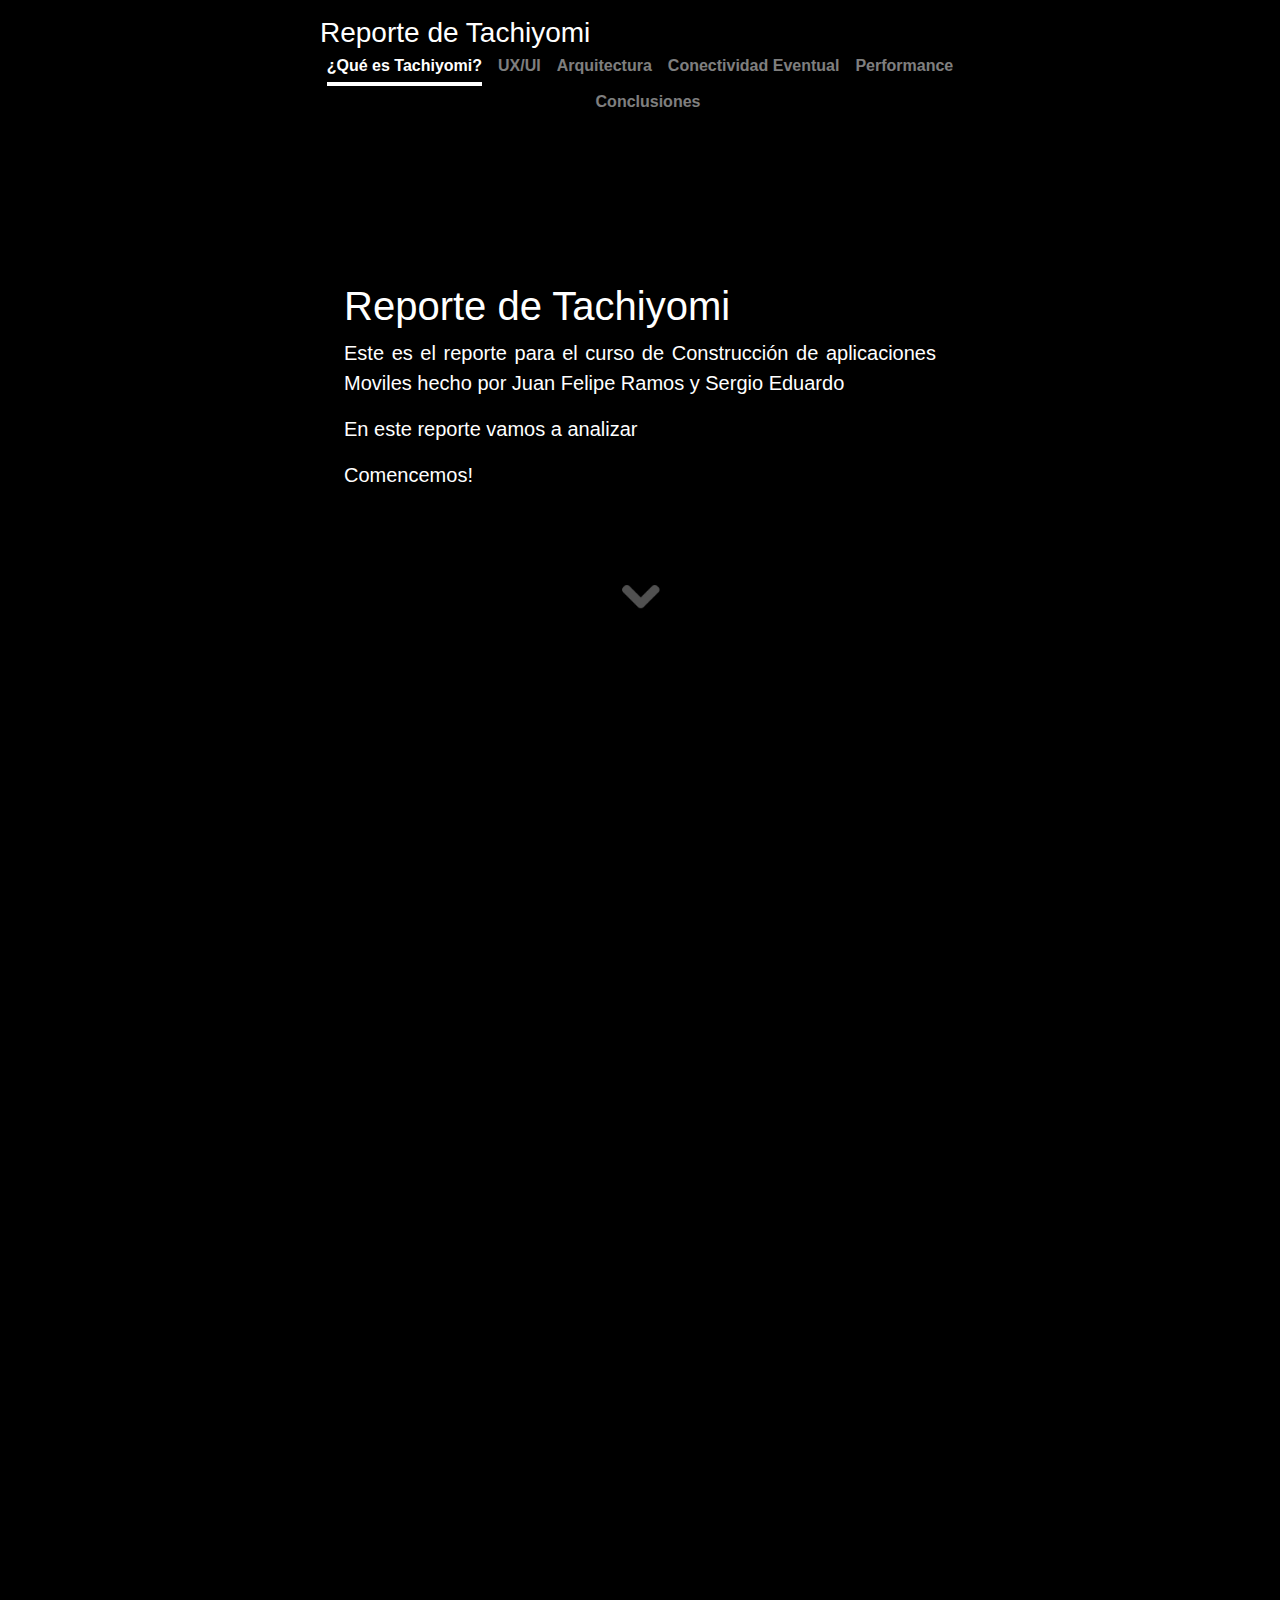
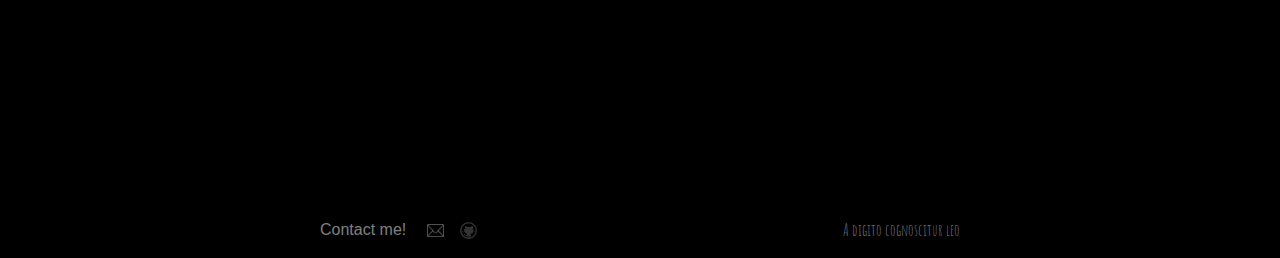
==== index.html @ ae80692d "Initial commit 5" ====
<!doctype html>
<html lang="en">

<head>
  <meta charset="utf-8">
  <meta name="author" content="Juan Felipe Ramos Correa, Sergio Eduardo Cardenas Landazabal">
  <meta name="keywords" content="Tachiyomi, Mobile Development, Uniandes">
  <meta name="description" content="My web page">
  <meta name="viewport" content="width=device-width, initial-scale=1, shrink-to-fit=no">
  <link rel="stylesheet" href="https://stackpath.bootstrapcdn.com/bootstrap/4.3.1/css/bootstrap.min.css"
    integrity="sha384-ggOyR0iXCbMQv3Xipma34MD+dH/1fQ784/j6cY/iJTQUOhcWr7x9JvoRxT2MZw1T" crossorigin="anonymous">
  <link rel="stylesheet" href="./style.css">
  <script src="https://code.jquery.com/jquery-3.3.1.slim.min.js"
    integrity="sha384-q8i/X+965DzO0rT7abK41JStQIAqVgRVzpbzo5smXKp4YfRvH+8abtTE1Pi6jizo"
    crossorigin="anonymous"></script>
  <script src="https://cdnjs.cloudflare.com/ajax/libs/popper.js/1.14.7/umd/popper.min.js"
    integrity="sha384-UO2eT0CpHqdSJQ6hJty5KVphtPhzWj9WO1clHTMGa3JDZwrnQq4sF86dIHNDz0W1"
    crossorigin="anonymous"></script>
  <script src="https://stackpath.bootstrapcdn.com/bootstrap/4.3.1/js/bootstrap.min.js"
    integrity="sha384-JjSmVgyd0p3pXB1rRibZUAYoIIy6OrQ6VrjIEaFf/nJGzIxFDsf4x0xIM+B07jRM"
    crossorigin="anonymous"></script>
  <script src="./script.js"></script>
  <link href="https://unpkg.com/aos@2.3.1/dist/aos.css" rel="stylesheet">
  <link rel="icon" href="./images/ic_launcher-web.png" />
  <link href="https://fonts.googleapis.com/css?family=Amatic+SC&display=swap" rel="stylesheet">
  <title>Reporte de Tachiyomi</title>
</head>

<body>
  <div class="cover-container container-fluid d-flex w-100 h-100 p-3 mx-auto flex-column">
    <header class="masthead mb-auto">
      <div class="inner">
        <a id="naviga" href="./index.html">
          <h3 class="masthead-brand">Reporte de Tachiyomi</h3>
        </a>
        <nav class="nav nav-masthead justify-content-center">
          <a class="nav-link active" href="./index.html">¿Qué es Tachiyomi?</a>
          <a class="nav-link" href="./projects.html">UX/UI</a>
          <a class="nav-link" href="./projects.html">Arquitectura</a>
          <a class="nav-link" href="./projects.html">Conectividad Eventual</a>
          <a class="nav-link" href="./projects.html">Performance</a>
          <a class="nav-link" href="./projects.html">Conclusiones</a>
        </nav>
      </div>
    </header>

    <main class="inner cover">
      <div class="welcome">
        <h1 class="cover-heading">Reporte de Tachiyomi</h1>
        <p class="lead">Este es el reporte para el curso de Construcción de aplicaciones Moviles hecho por Juan Felipe Ramos y Sergio Eduardo</p>
        <p class="lead" id="soy">En este reporte vamos a analizar <span id="abilities"></span></p>
        <p class="lead">Comencemos!</p>
        <div id="div-chevron" class="row">
          <img id="img-chevron" width="50rem" height="50rem" src="./images/chevron.png" alt="chevron-button">
        </div>
      </div>
      <div class="row about-me2">
        <div class="col-sm container-fluid" data-aos="fade-left">
          <h1 class="about-me"> ¿Qué es Tachiyomi?</h1>
          <p class="about-me">Tachiyomi es una aplicación open source que funciona como lector de mangas
          </p>
        </div>
      </div>
      <div id="photos" class="row about-me">
        <div class="col-sm container-fluid" data-aos="fade-right">
          <p class="about-me">
            As I said, I've been surrounded with amazing people all along the way and these are just a few moments (and
            not all the people) I'd
            like to share with
            you. With them, my family, I've certainly learnt that if they surround you, they define you (that's why I
            think I am a
            great person) and I'm proudly
            grateful to them all (you can see it because of my constant smile).
            Even if the whole of life becomes an act of letting go (Yann Martel), they have marked me for life.
          </p>
        </div>
      </div>
      <div class="row noMargin" data-aos="fade-up">
        <div class="col-sm">
          <h1 class="music"> My Music</h1>
          <p class="music2">
            "Music gives a soul to the universe, wings to the mind, flight to the imagination and life to everything".
            This is not different in my case, so I decided to share some of my top favourite songs with you, dear
            visitor.
            Some of these songs gave me energy to finish this web page.
          </p>
        </div>
      </div>
      <div class="row" data-aos="zoom-out">
        <div class="col-sm">
          <h1 class="things">Where do I come from?</h1>
          <p class="music2">
            Here I will show you some of the places were I have been. In these places I've learnt all what I know and
            they
            have given to me the best of my experiences. These are the places where I come from.
          </p>
        </div>
      </div>
      <div class="came-from" data-aos="fade-right">
        <h5>Universidad de Los Andes</h5>
        <div class="media">
          <div class="media-img">
            <a href="https://uniandes.edu.co/en" target="_blank"><img class="align-self-start mr-3 img-uniandes"
                width="110vw" height="70vh" src="./images/uniandes.png" alt="Universidad de Los Andes logo">
            </a>
          </div>
          <div class="media-body">
            <ul>
              <li data-aos="fade-right"> Systems and Computing Engineer (2016-)</li>
              <li data-aos="fade-right"> Electronics and Communications Engineer (2016-)</li>
              <li data-aos="fade-right"> Competitive Programmer (2017-)</li>
              <li data-aos="fade-right"> Quiero Estudiar Escala Scholarship (2016-)</li>
            </ul>
          </div>
        </div>
      </div>
    </main>
    <footer class="mastfoot mt-auto">
      <div class="inner row">
        <div class="col-sm">
          <p>Contact me! <a href="mailto:juferamos@outlook.com"><img title="Send me an email" class="email"
                height="13rem" width="17rem" src="./images/email.png" alt="Email link"></a><a
              href="https://github.com/jframos29" target="_blank"><img title="Watch my github page" class="email"
                height="17rem" width="17rem" src="./images/github.png" alt="github link"></a></p>
        </div>
        <div class="col-sm">
          <p id="despedida">A digito cognoscitur leo</p>
        </div>
      </div>
    </footer>
  </div>
  <script src="https://unpkg.com/aos@next/dist/aos.js"></script>
  <script>
    AOS.init();
  </script>
</body>

</html>
---- style.css ----
html {
  height: 100%;
}


p {
  text-align: justify;
}

li {
  list-style-image: url("./images/bullet.png");
  }

body {
  height: 100%;
  background-color: #000;
  display: -ms-flexbox;
  display: flex;
  color: #fff;
}

a, a:hover{
  color: #fff;

}

.cambio {
  background: white;
  -webkit-text-fill-color: #000;
}

.cambio a, .cambio a:hover{
  color: #000;
  -webkit-text-fill-color: #000;
}

.cover-container {
  max-width: 42em;
}

.masthead {
  margin-bottom: 2rem;
}

.masthead-brand {
  margin-bottom: 0;
}

.nav-masthead .nav-link {
  padding: .25rem 0;
  font-weight: 700;
  color: rgba(255, 255, 255, .5);
  background-color: transparent;
  border-bottom: .25rem solid transparent;
}

.nav-masthead .nav-link:hover,
.nav-masthead .nav-link:focus {
  border-bottom-color: rgba(255, 255, 255, .25);
  color: #fff;
}

.nav-masthead .nav-link+.nav-link {
  margin-left: 1rem;
}

.nav-masthead .active {
  color: #fff;
  border-bottom-color: #fff;
}

@media (min-width: 48em) {
  .masthead-brand {
    float: left;
  }

  .nav-masthead {
    float: right;
  }
}

.cover {
  margin-top: 10rem;
  padding: 0 1.5rem;
}

.cover .btn-lg {
  padding: .75rem 1.25rem;
  font-weight: 700;
}

.mastfoot {
  color: rgba(255, 255, 255, .5);
}

.welcome {
  height: 60vh;
}

.email {
  margin-left: 1rem;
}

main>.row {
  margin-bottom: 2rem;
}

.about-me {
  text-align: justify;
}

.about-me2 {
  margin-top: 5rem;
}

.projects {
  margin-top: 5rem;
  margin-bottom: 10rem;
}

.music,
.things,
.photoContainer {
  text-align: center;
  margin: 0 auto;
  width: 100%;
}

.music2 {
  text-align: justify;
  margin: 0 auto;
  width: 100%;
}

.noMargin {
  margin-bottom: 5%;
}

.fijo {
  text-align: center;
  margin: 0 auto;
  width: 100%;
  height: 65vh;
}


.came-from {
  margin-bottom: 5%;
}

.came-from>h5{
  margin-bottom: 5%;
}

.media-img{
  height: 8rem;
  width: 8rem;
}

#frameDeezer {
  text-align: center;
  margin: 0 auto;
  width: 100%;
  padding-bottom: 20vh;
}

#family_photo {
  max-height: 70vh;
}

#photos {
  margin-bottom: 15%;
}

#despedida {
  text-align: right;
  font-family: 'Amatic SC', cursive;
}

#abilities {
  position: relative;
  background: linear-gradient(90deg, #000, #fff, #000);
  background-repeat: no-repeat;
  background-size: 80%;
  animation: animate 3s linear infinite;
  -moz-background-clip: text;
  background-clip: text;
  -moz-text-fill-color: rgba(255, 255, 255, 0);
  -webkit-background-clip: text;
  -webkit-text-fill-color: rgba(255, 255, 255, 0);
  margin-left: 0.18rem;
}

#naviga,
#naviga:focus {
  color: #fff;
}


#img-chevron {
  margin-left: auto;
  margin-right: auto;
  animation: chev 1.8s ease-in-out infinite;
}

#div-chevron {
  margin-top: 5rem;
}

@keyframes animate {
  0% {
    background-position: -500%;
  }

  100% {
    background-position: 500%;
  }
}

@keyframes chev {
  0% {
    margin-top: 0%;
  }

  50% {
    margin-top: 3%;
  }

  100% {
    margin-top: 0%;
  }
}
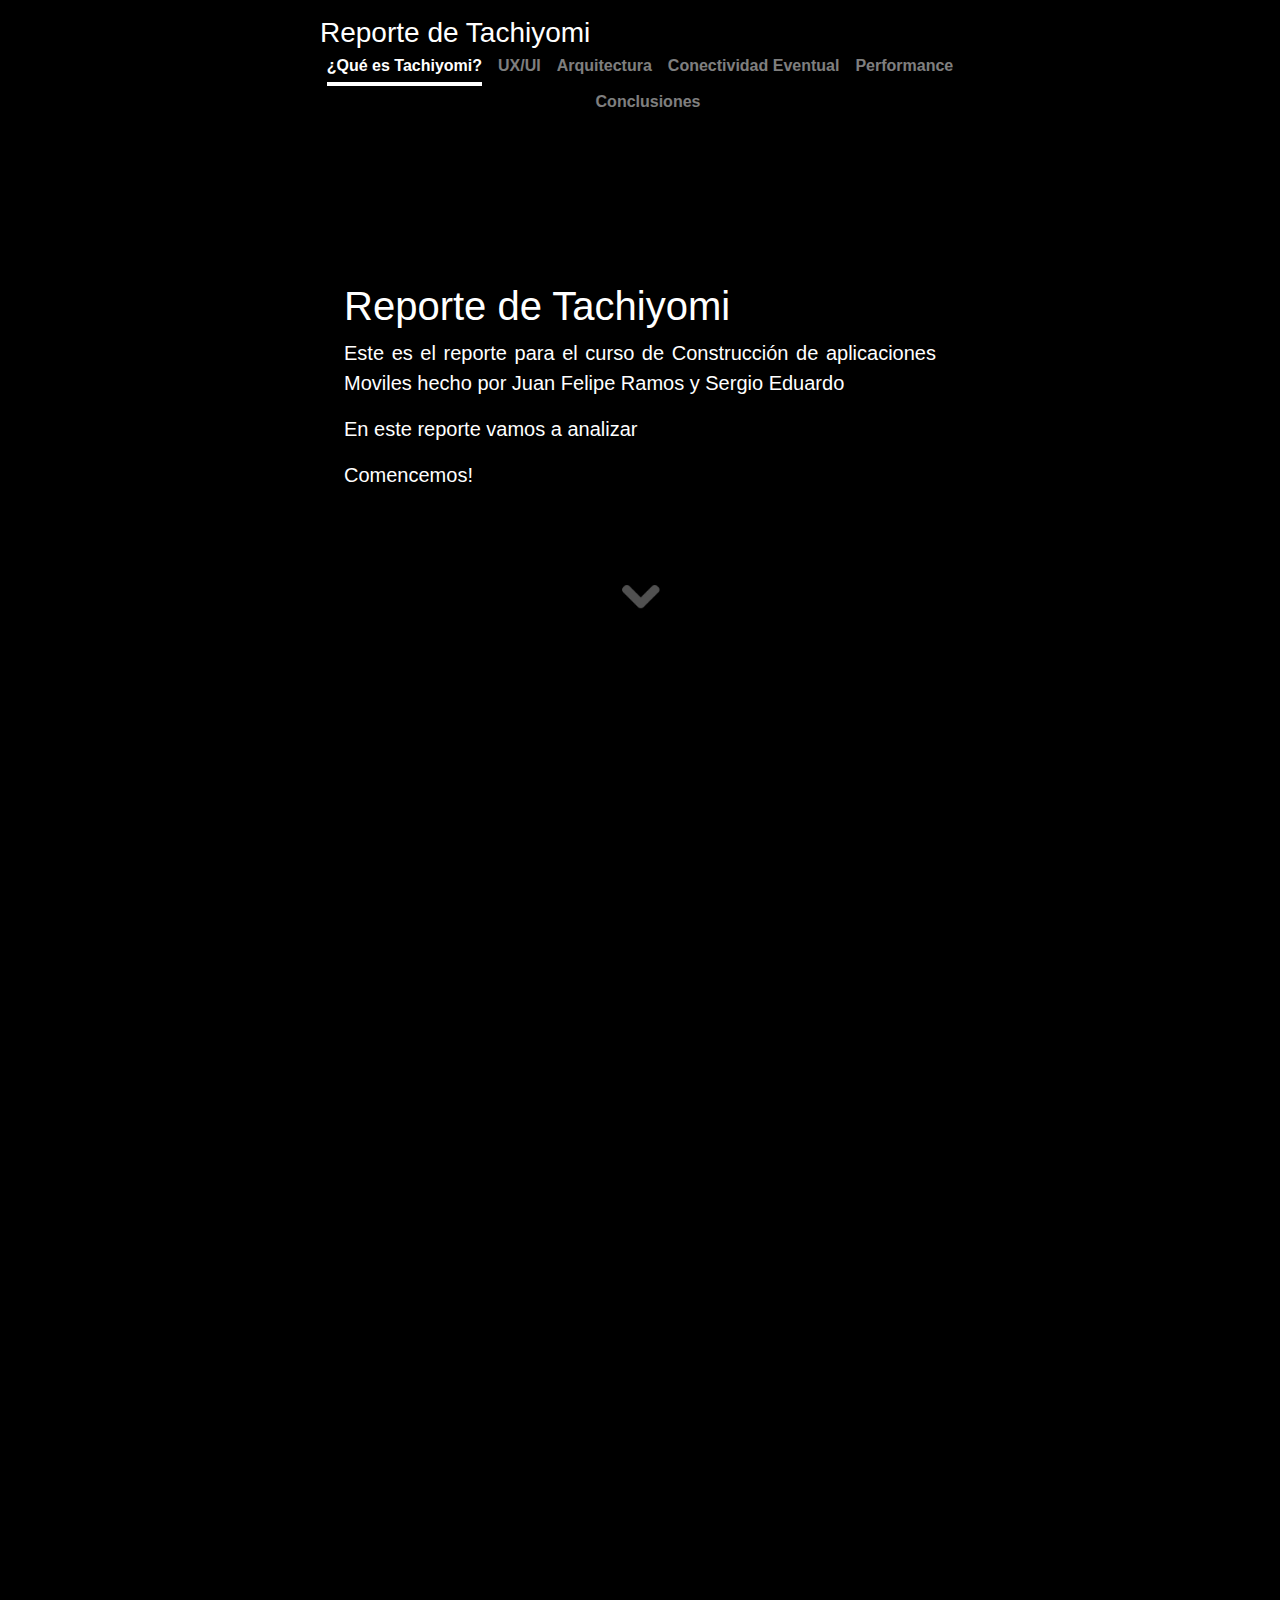
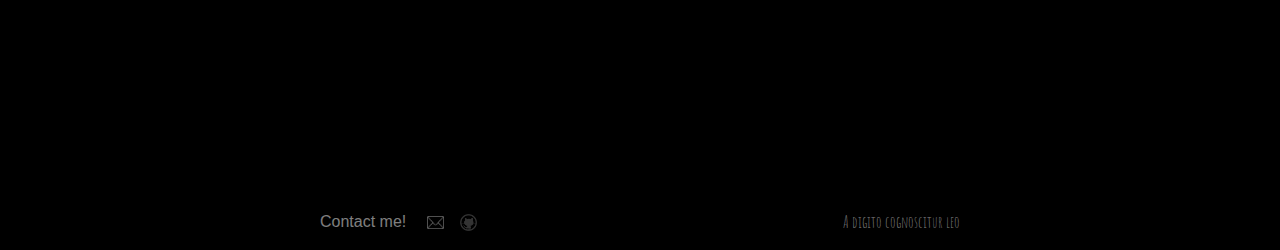
==== commit fe812875: "Initial commit 5" ====
--- a/index.html
+++ b/index.html
@@ -56,7 +56,7 @@
       </div>
       <div class="row about-me2">
         <div class="col-sm container-fluid" data-aos="fade-left">
-          <h1 class="about-me"> ¿Qué es Tachiyomi?</h1>
+          <h1 class="about-me music"> ¿Qué es Tachiyomi?</h1>
           <p class="about-me">Tachiyomi es una aplicación open source que funciona como lector de mangas
           </p>
         </div>
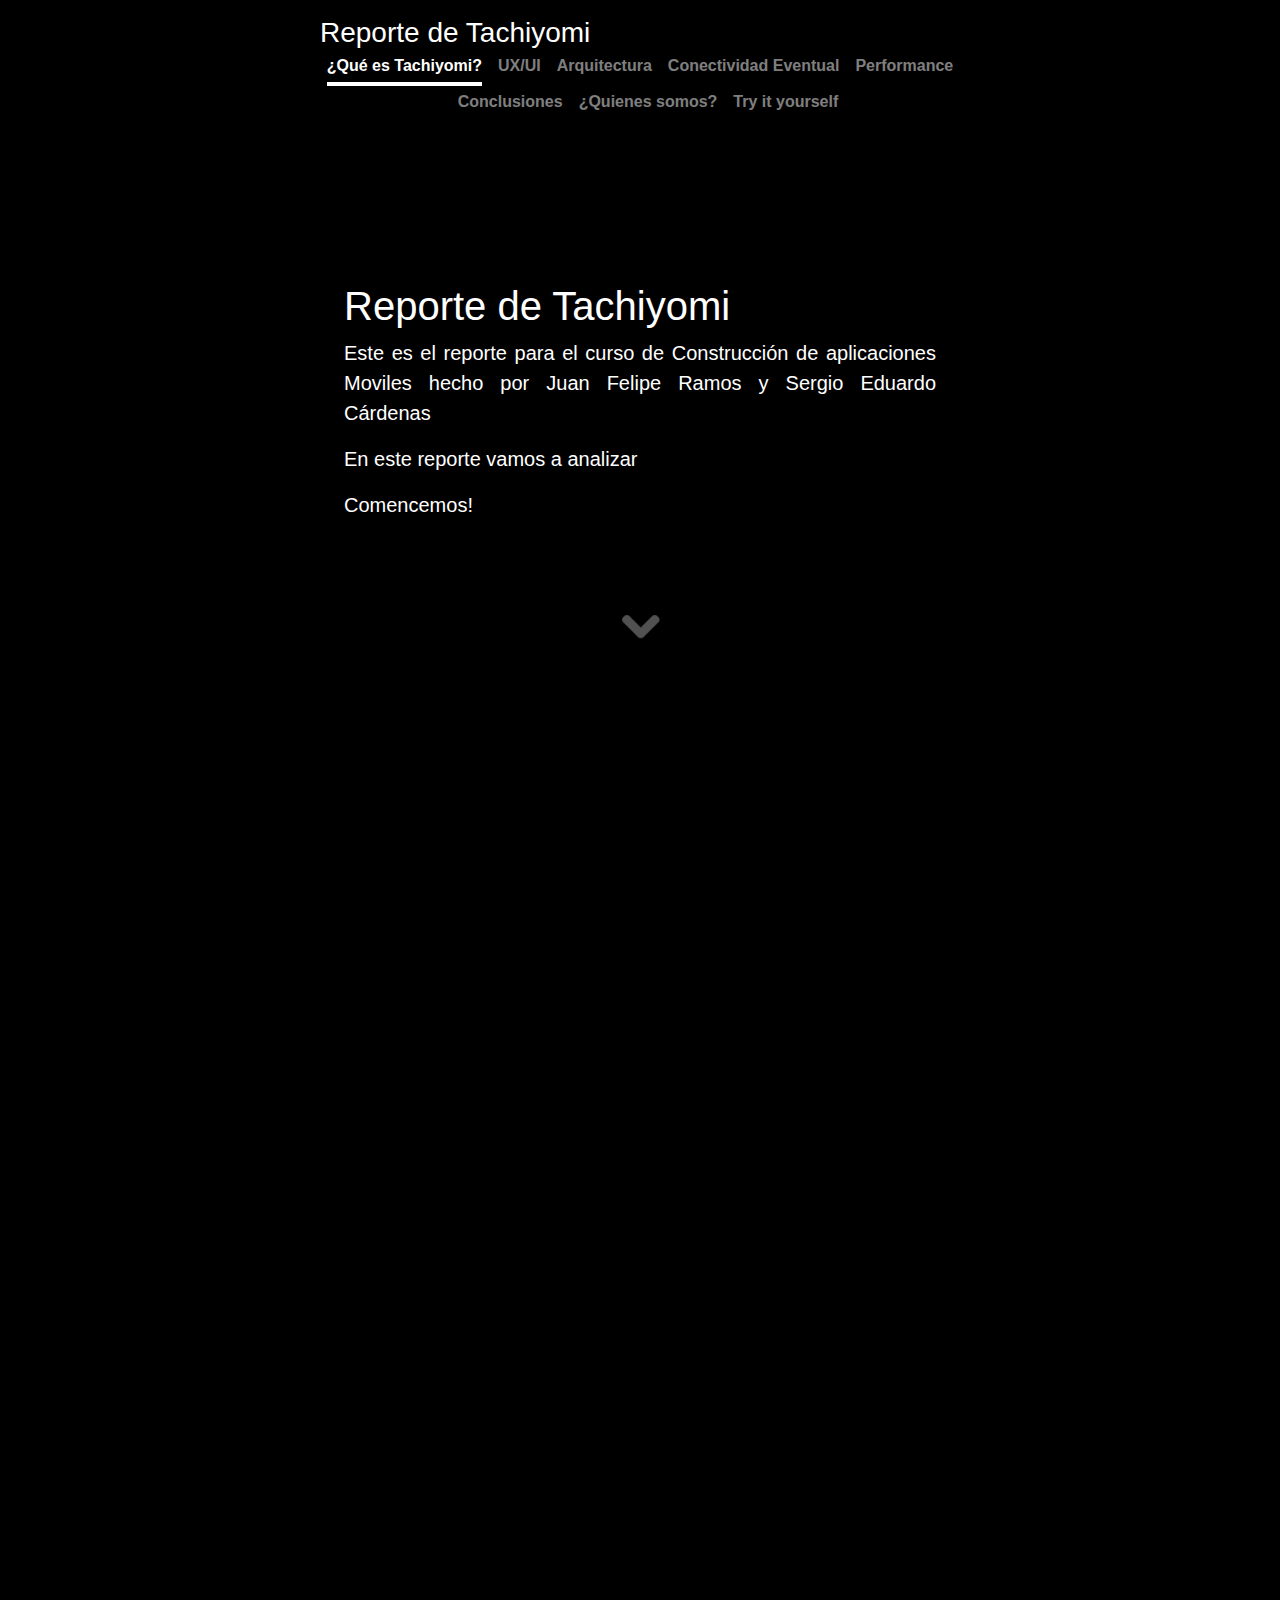
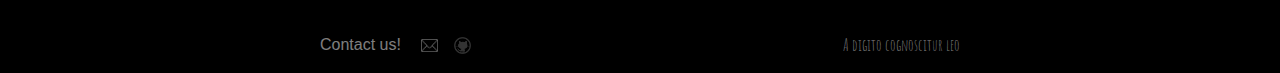
==== commit 43b3a916: "Contenido" ====
--- a/index.html
+++ b/index.html
@@ -35,11 +35,13 @@
         </a>
         <nav class="nav nav-masthead justify-content-center">
           <a class="nav-link active" href="./index.html">¿Qué es Tachiyomi?</a>
-          <a class="nav-link" href="./projects.html">UX/UI</a>
-          <a class="nav-link" href="./projects.html">Arquitectura</a>
-          <a class="nav-link" href="./projects.html">Conectividad Eventual</a>
-          <a class="nav-link" href="./projects.html">Performance</a>
-          <a class="nav-link" href="./projects.html">Conclusiones</a>
+          <a class="nav-link" href="./uxui.html">UX/UI</a>
+          <a class="nav-link" href="./arq.html">Arquitectura</a>
+          <a class="nav-link" href="./eventualConn.html">Conectividad Eventual</a>
+          <a class="nav-link" href="./performance.html">Performance</a>
+          <a class="nav-link" href="./conclusion.html">Conclusiones</a>
+          <a class="nav-link" href="./us.html">¿Quienes somos?</a>
+          <a class="nav-link" href="./try.html">Try it yourself</a>
         </nav>
       </div>
     </header>
@@ -47,7 +49,7 @@
     <main class="inner cover">
       <div class="welcome">
         <h1 class="cover-heading">Reporte de Tachiyomi</h1>
-        <p class="lead">Este es el reporte para el curso de Construcción de aplicaciones Moviles hecho por Juan Felipe Ramos y Sergio Eduardo</p>
+        <p class="lead">Este es el reporte para el curso de Construcción de aplicaciones Moviles hecho por Juan Felipe Ramos y Sergio Eduardo Cárdenas</p>
         <p class="lead" id="soy">En este reporte vamos a analizar <span id="abilities"></span></p>
         <p class="lead">Comencemos!</p>
         <div id="div-chevron" class="row">
@@ -55,61 +57,37 @@
         </div>
       </div>
       <div class="row about-me2">
-        <div class="col-sm container-fluid" data-aos="fade-left">
+        <div class="col-sm container-fluid" data-aos="fade-up">
           <h1 class="about-me music"> ¿Qué es Tachiyomi?</h1>
-          <p class="about-me">Tachiyomi es una aplicación open source que funciona como lector de mangas
-          </p>
-        </div>
-      </div>
-      <div id="photos" class="row about-me">
-        <div class="col-sm container-fluid" data-aos="fade-right">
-          <p class="about-me">
-            As I said, I've been surrounded with amazing people all along the way and these are just a few moments (and
-            not all the people) I'd
-            like to share with
-            you. With them, my family, I've certainly learnt that if they surround you, they define you (that's why I
-            think I am a
-            great person) and I'm proudly
-            grateful to them all (you can see it because of my constant smile).
-            Even if the whole of life becomes an act of letting go (Yann Martel), they have marked me for life.
-          </p>
-        </div>
-      </div>
-      <div class="row noMargin" data-aos="fade-up">
-        <div class="col-sm">
-          <h1 class="music"> My Music</h1>
-          <p class="music2">
-            "Music gives a soul to the universe, wings to the mind, flight to the imagination and life to everything".
-            This is not different in my case, so I decided to share some of my top favourite songs with you, dear
-            visitor.
-            Some of these songs gave me energy to finish this web page.
-          </p>
+          <p class="about-me">Tachiyomi es una aplicación open source que funciona como un lector de mangas (cómics japoneses) gratuito en el que
+             el usuario puede acceder a varias fuentes de mangas y consumirlos, descargandolos. Adicionalmente, los usuarios pueden agregar a
+             la aplicación aquellos Mangas que guardan localmente y, en caso de necesitarlo, realizar un backup del estado actual de todos los
+             mangas que se están leyendo. </p>
         </div>
       </div>
       <div class="row" data-aos="zoom-out">
         <div class="col-sm">
-          <h1 class="things">Where do I come from?</h1>
+          <h1 class="things">Lista de funcionalidades</h1>
           <p class="music2">
-            Here I will show you some of the places were I have been. In these places I've learnt all what I know and
-            they
-            have given to me the best of my experiences. These are the places where I come from.
+            Aqui se listan las funcionalidades de Tachiyomi, con el fin de tenerlas en cuenta a la hora de realizar el análisis en de experiencia de usuario, en términos arquitecturales, y en términos de conectividad eventual
           </p>
         </div>
       </div>
       <div class="came-from" data-aos="fade-right">
-        <h5>Universidad de Los Andes</h5>
+        <h5>Tachiyomi</h5>
         <div class="media">
           <div class="media-img">
-            <a href="https://uniandes.edu.co/en" target="_blank"><img class="align-self-start mr-3 img-uniandes"
-                width="110vw" height="70vh" src="./images/uniandes.png" alt="Universidad de Los Andes logo">
+            <a href="https://tachiyomi.org/" target="_blank"><img class="align-self-start mr-3 img-uniandes"
+                width="110vw" height="70vh" src="./images/ic_launcher-web.png" alt="Tachiyomi logo">
             </a>
           </div>
           <div class="media-body">
             <ul>
-              <li data-aos="fade-right"> Systems and Computing Engineer (2016-)</li>
-              <li data-aos="fade-right"> Electronics and Communications Engineer (2016-)</li>
-              <li data-aos="fade-right"> Competitive Programmer (2017-)</li>
-              <li data-aos="fade-right"> Quiero Estudiar Escala Scholarship (2016-)</li>
+              <li data-aos="fade-right"> Descarga de cómics de fuentes de mangas (Extensiones)</li>
+              <li data-aos="fade-right"> Selección de extensiones disponibles a utilizar de una lista</li>
+              <li data-aos="fade-right"> Adición de mangas del usuario a la plataforma (dichos mangas deben estar en el almacenamiento externo del teléfono)</li>
+              <li data-aos="fade-right"> Lector de mangas con conteo de páginas leídas y capacidad de hacer zoom</li>
+              <li data-aos="fade-right"> Login en diferentes páginas de tracking de Manga como <a href="https://anilist.co/" target="_blank">AniList</a>, en donde el usuario sabe la cantidad de capítulos que ha leído de todos los mangas que ha decidido leer</li>
             </ul>
           </div>
         </div>
@@ -118,9 +96,9 @@
     <footer class="mastfoot mt-auto">
       <div class="inner row">
         <div class="col-sm">
-          <p>Contact me! <a href="mailto:juferamos@outlook.com"><img title="Send me an email" class="email"
+          <p>Contact us! <a href="mailto:juferamos@outlook.com"><img title="Send an email" class="email"
                 height="13rem" width="17rem" src="./images/email.png" alt="Email link"></a><a
-              href="https://github.com/jframos29" target="_blank"><img title="Watch my github page" class="email"
+              href="https://github.com/mobileDevReport/" target="_blank"><img title="Organization Github page" class="email"
                 height="17rem" width="17rem" src="./images/github.png" alt="github link"></a></p>
         </div>
         <div class="col-sm">
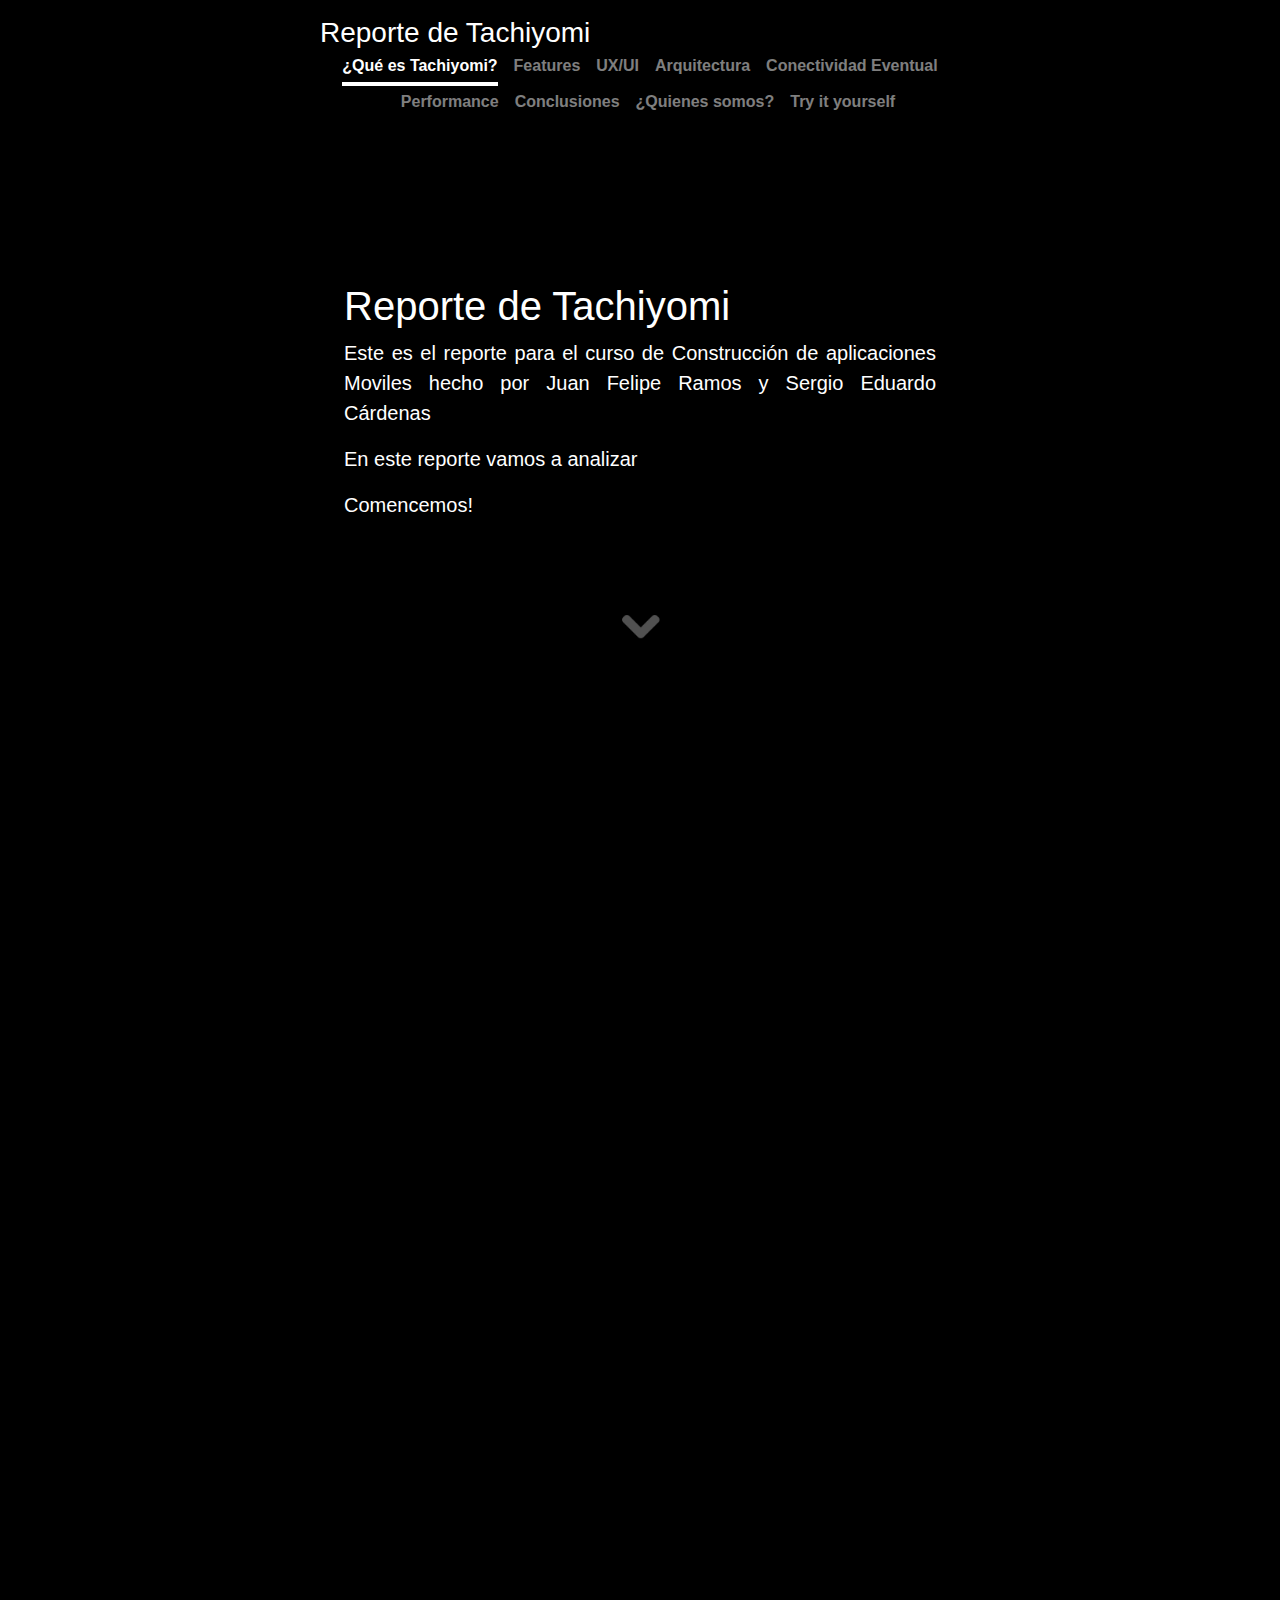
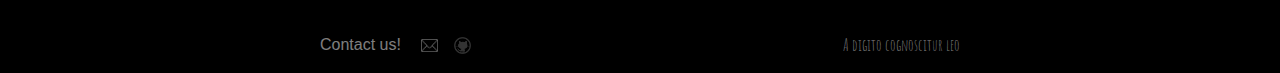
==== commit 858a2348: "pestaña features" ====
--- a/index.html
+++ b/index.html
@@ -35,6 +35,7 @@
         </a>
         <nav class="nav nav-masthead justify-content-center">
           <a class="nav-link active" href="./index.html">¿Qué es Tachiyomi?</a>
+          <a class="nav-link" href="./features.html">Features</a>
           <a class="nav-link" href="./uxui.html">UX/UI</a>
           <a class="nav-link" href="./arq.html">Arquitectura</a>
           <a class="nav-link" href="./eventualConn.html">Conectividad Eventual</a>
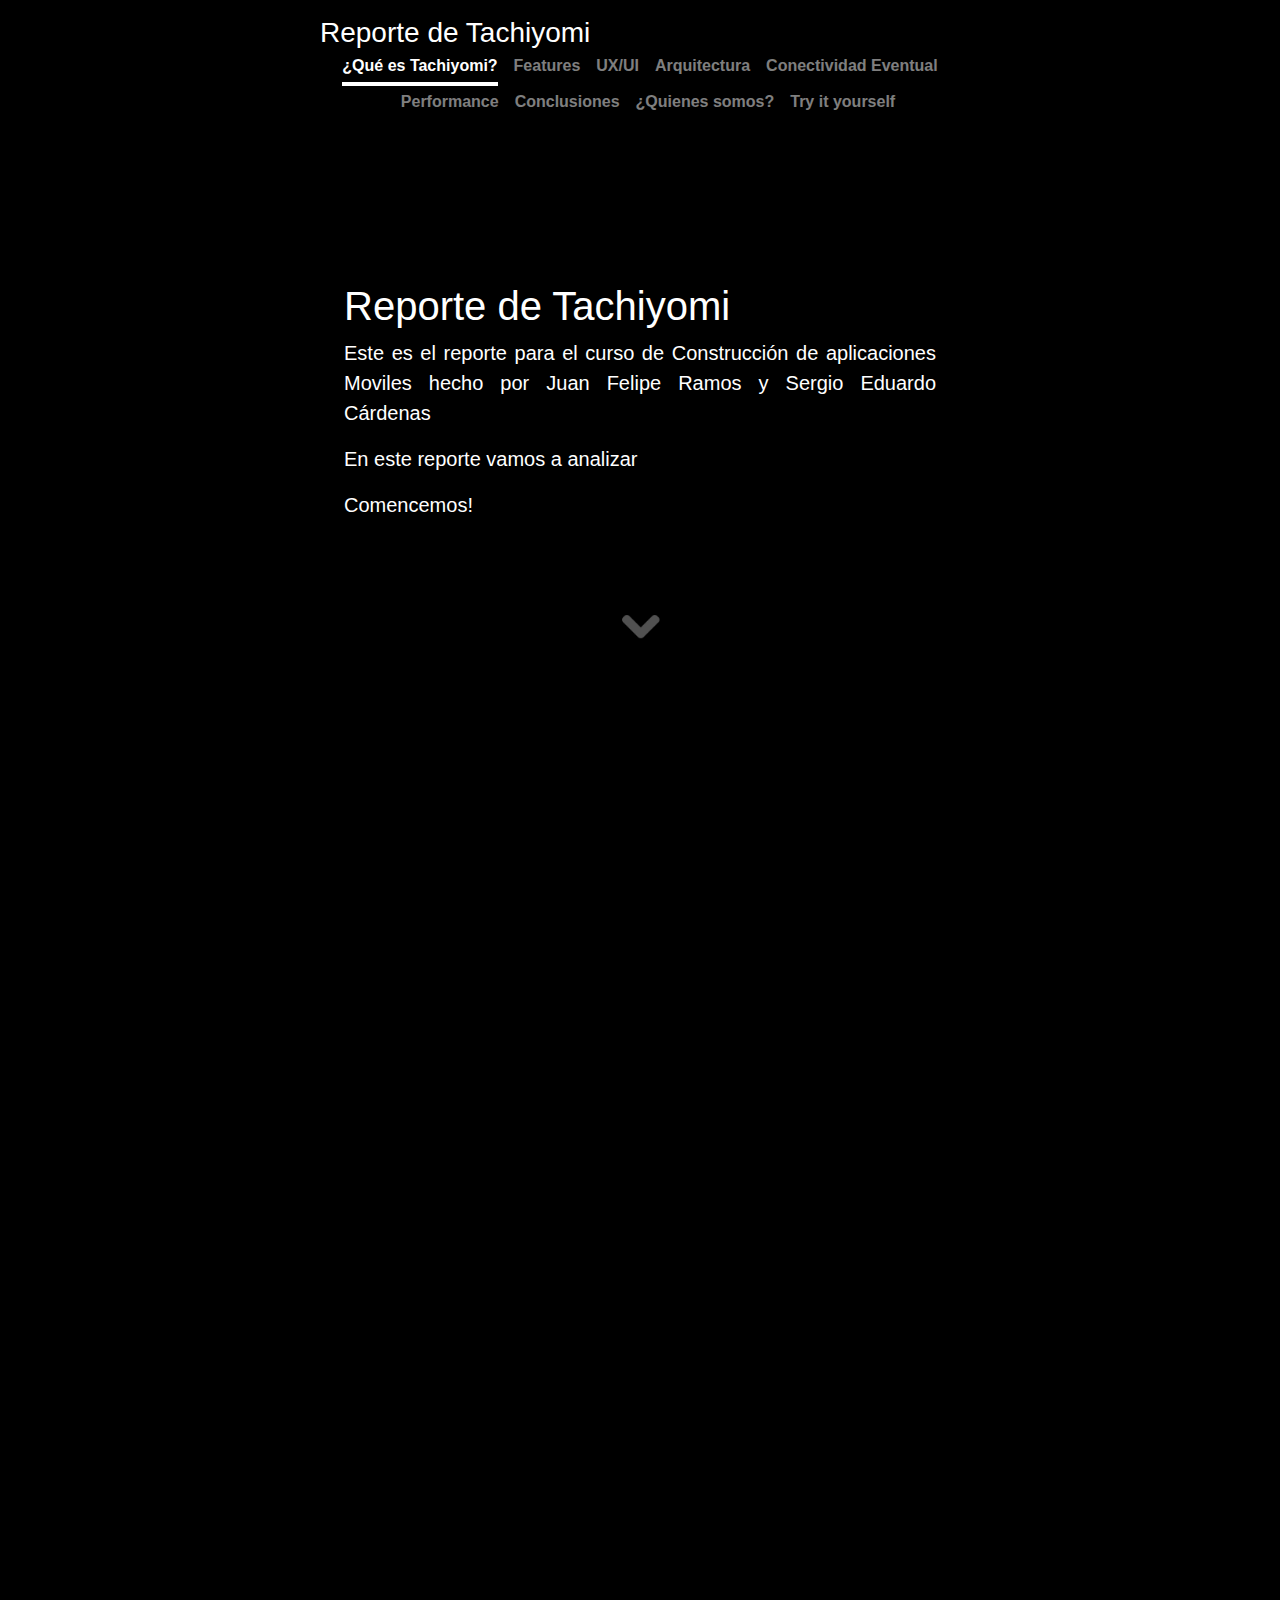
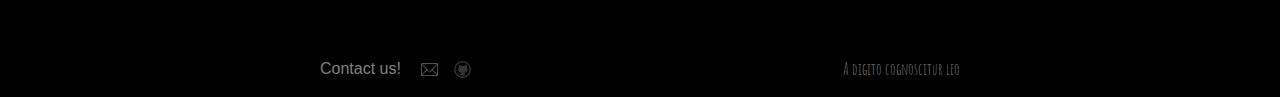
==== commit 2280c170: "código" ====
--- a/index.html
+++ b/index.html
@@ -70,7 +70,7 @@
         <div class="col-sm">
           <h1 class="things">Lista de funcionalidades</h1>
           <p class="music2">
-            Aqui se listan las funcionalidades de Tachiyomi, con el fin de tenerlas en cuenta a la hora de realizar el análisis en de experiencia de usuario, en términos arquitecturales, y en términos de conectividad eventual
+            Aqui se listan las funcionalidades de Tachiyomi, con el fin de tenerlas en cuenta a la hora de realizar el análisis en de experiencia de usuario, en términos arquitecturales, y en términos de conectividad eventual. De igual forma, dichas funcionalidades serán explicadas a fondo en el aparte de features.
           </p>
         </div>
       </div>
@@ -79,7 +79,7 @@
         <div class="media">
           <div class="media-img">
             <a href="https://tachiyomi.org/" target="_blank"><img class="align-self-start mr-3 img-uniandes"
-                width="110vw" height="70vh" src="./images/ic_launcher-web.png" alt="Tachiyomi logo">
+                width="110vw" height="110vh" src="./images/ic_launcher-web.png" alt="Tachiyomi logo">
             </a>
           </div>
           <div class="media-body">
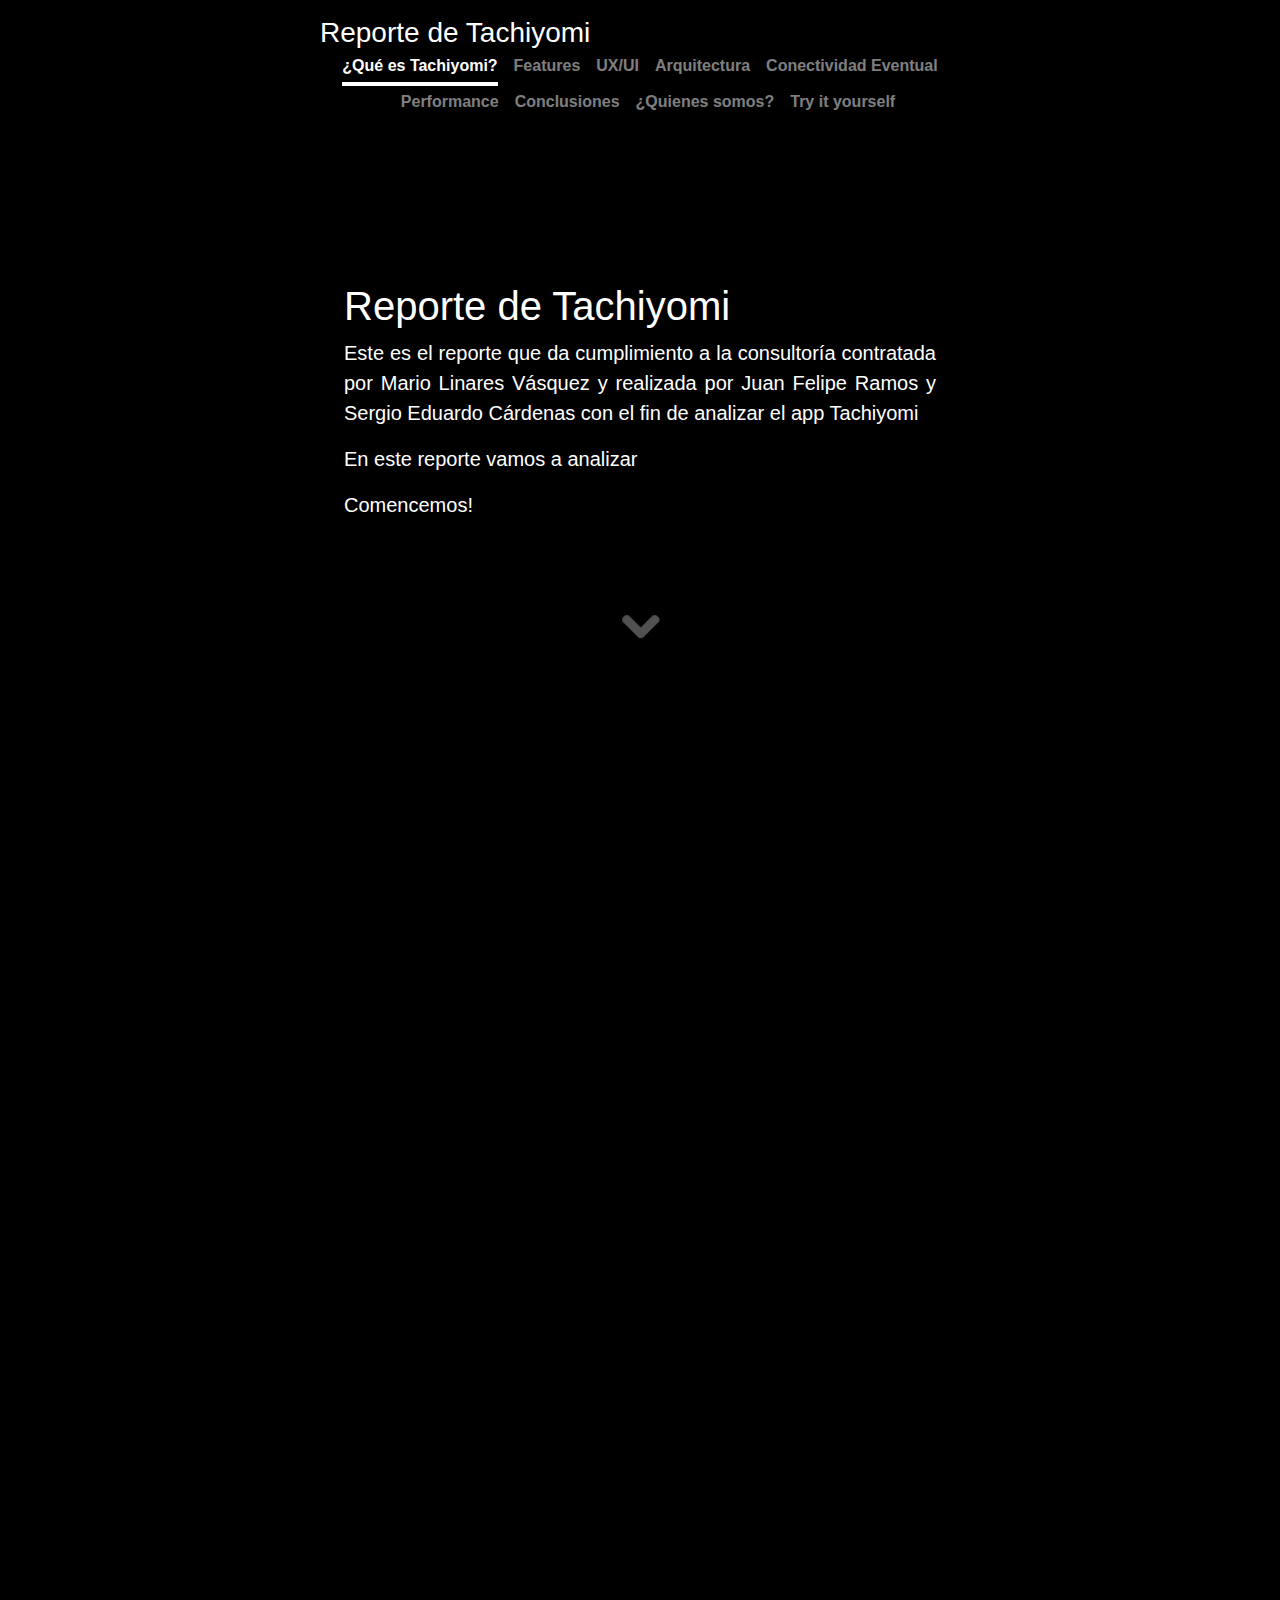
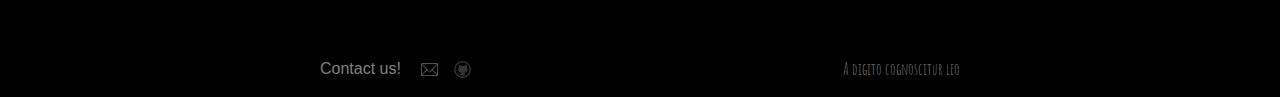
==== commit 3c1e69c4: "Mejoras varias" ====
--- a/index.html
+++ b/index.html
@@ -50,7 +50,8 @@
     <main class="inner cover">
       <div class="welcome">
         <h1 class="cover-heading">Reporte de Tachiyomi</h1>
-        <p class="lead">Este es el reporte para el curso de Construcción de aplicaciones Moviles hecho por Juan Felipe Ramos y Sergio Eduardo Cárdenas</p>
+        <p class="lead">Este es el reporte que da cumplimiento a la consultoría contratada por Mario Linares Vásquez y
+          realizada por Juan Felipe Ramos y Sergio Eduardo Cárdenas con el fin de analizar el app Tachiyomi</p>
         <p class="lead" id="soy">En este reporte vamos a analizar <span id="abilities"></span></p>
         <p class="lead">Comencemos!</p>
         <div id="div-chevron" class="row">
@@ -60,17 +61,22 @@
       <div class="row about-me2">
         <div class="col-sm container-fluid" data-aos="fade-up">
           <h1 class="about-me music"> ¿Qué es Tachiyomi?</h1>
-          <p class="about-me">Tachiyomi es una aplicación open source que funciona como un lector de mangas (cómics japoneses) gratuito en el que
-             el usuario puede acceder a varias fuentes de mangas y consumirlos, descargandolos. Adicionalmente, los usuarios pueden agregar a
-             la aplicación aquellos Mangas que guardan localmente y, en caso de necesitarlo, realizar un backup del estado actual de todos los
-             mangas que se están leyendo. </p>
+          <p class="about-me">Tachiyomi es una aplicación open source que funciona como un lector de mangas (cómics
+            japoneses) gratuito en el que
+            el usuario puede acceder a varias fuentes de mangas y consumirlos, descargandolos. Adicionalmente, los
+            usuarios pueden agregar a
+            la aplicación aquellos Mangas que guardan localmente y, en caso de necesitarlo, realizar un backup del
+            estado actual de todos los
+            mangas que se están leyendo. </p>
         </div>
       </div>
       <div class="row" data-aos="zoom-out">
         <div class="col-sm">
           <h1 class="things">Lista de funcionalidades</h1>
           <p class="music2">
-            Aqui se listan las funcionalidades de Tachiyomi, con el fin de tenerlas en cuenta a la hora de realizar el análisis en de experiencia de usuario, en términos arquitecturales, y en términos de conectividad eventual. De igual forma, dichas funcionalidades serán explicadas a fondo en el aparte de features.
+            Aqui se listan las funcionalidades de Tachiyomi, con el fin de tenerlas en cuenta a la hora de realizar el
+            análisis en de experiencia de usuario, en términos arquitecturales, y en términos de conectividad eventual.
+            De igual forma, dichas funcionalidades serán explicadas a fondo en el aparte de features.
           </p>
         </div>
       </div>
@@ -86,9 +92,12 @@
             <ul>
               <li data-aos="fade-right"> Descarga de cómics de fuentes de mangas (Extensiones)</li>
               <li data-aos="fade-right"> Selección de extensiones disponibles a utilizar de una lista</li>
-              <li data-aos="fade-right"> Adición de mangas del usuario a la plataforma (dichos mangas deben estar en el almacenamiento externo del teléfono)</li>
+              <li data-aos="fade-right"> Adición de mangas del usuario a la plataforma (dichos mangas deben estar en el
+                almacenamiento externo del teléfono)</li>
               <li data-aos="fade-right"> Lector de mangas con conteo de páginas leídas y capacidad de hacer zoom</li>
-              <li data-aos="fade-right"> Login en diferentes páginas de tracking de Manga como <a href="https://anilist.co/" target="_blank">AniList</a>, en donde el usuario sabe la cantidad de capítulos que ha leído de todos los mangas que ha decidido leer</li>
+              <li data-aos="fade-right"> Login en diferentes páginas de tracking de Manga como <a
+                  href="https://anilist.co/" target="_blank">AniList</a>, en donde el usuario sabe la cantidad de
+                capítulos que ha leído de todos los mangas que ha decidido leer</li>
             </ul>
           </div>
         </div>
@@ -97,10 +106,10 @@
     <footer class="mastfoot mt-auto">
       <div class="inner row">
         <div class="col-sm">
-          <p>Contact us! <a href="mailto:juferamos@outlook.com"><img title="Send an email" class="email"
-                height="13rem" width="17rem" src="./images/email.png" alt="Email link"></a><a
-              href="https://github.com/mobileDevReport/" target="_blank"><img title="Organization Github page" class="email"
-                height="17rem" width="17rem" src="./images/github.png" alt="github link"></a></p>
+          <p>Contact us! <a href="mailto:juferamos@outlook.com"><img title="Send an email" class="email" height="13rem"
+                width="17rem" src="./images/email.png" alt="Email link"></a><a
+              href="https://github.com/mobileDevReport/" target="_blank"><img title="Organization Github page"
+                class="email" height="17rem" width="17rem" src="./images/github.png" alt="github link"></a></p>
         </div>
         <div class="col-sm">
           <p id="despedida">A digito cognoscitur leo</p>
--- a/style.css
+++ b/style.css
@@ -84,6 +84,10 @@
   padding: 0 1.5rem;
 }
 
+.cover2{
+  margin-top: 2rem;
+}
+
 .cover .btn-lg {
   padding: .75rem 1.25rem;
   font-weight: 700;
@@ -97,6 +101,11 @@
   height: 60vh;
 }
 
+.welcome2 {
+  height: 60vh;
+  margin-bottom: 10rem;
+}
+
 .email {
   margin-left: 1rem;
 }
@@ -130,6 +139,13 @@
   text-align: justify;
   margin: 0 auto;
   width: 100%;
+}
+
+.music3{
+  text-align: center;
+  margin: 0 auto;
+  width: 100%;
+  margin-bottom: 5rem;
 }
 
 .noMargin {
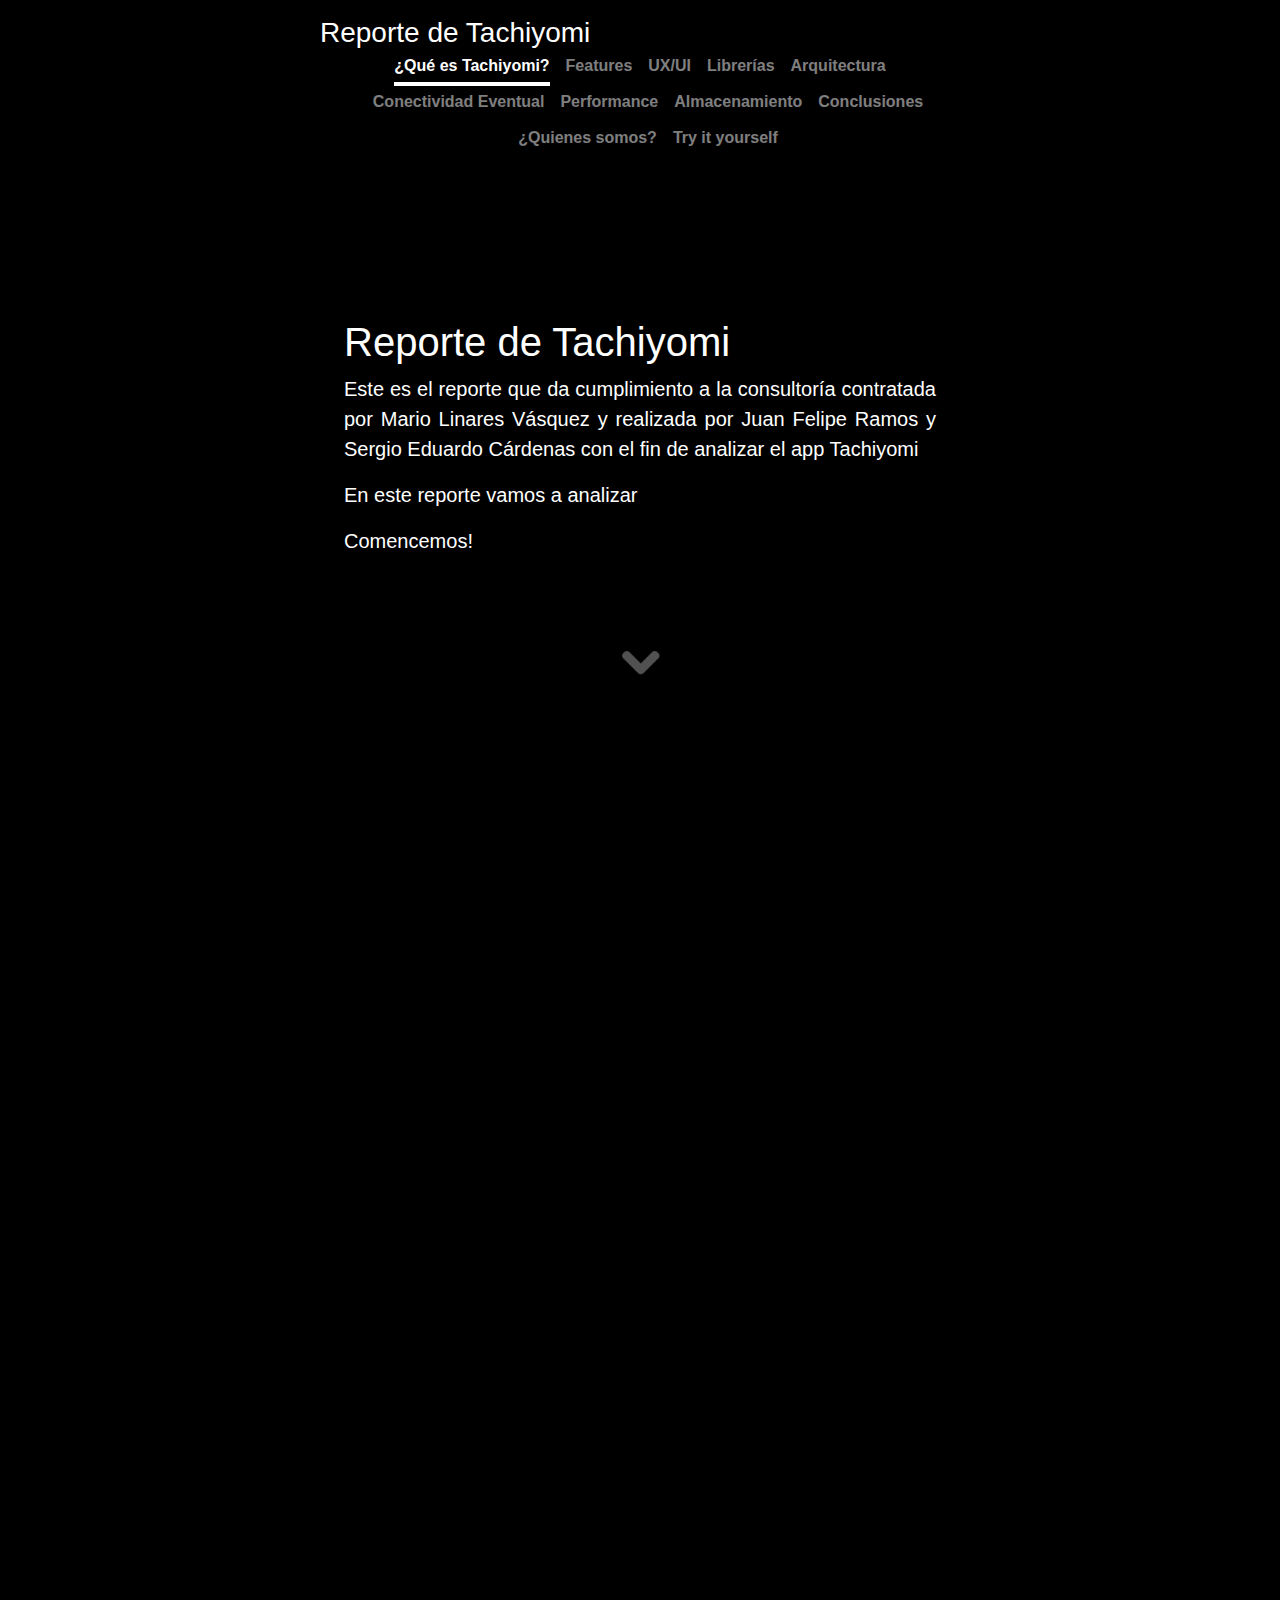
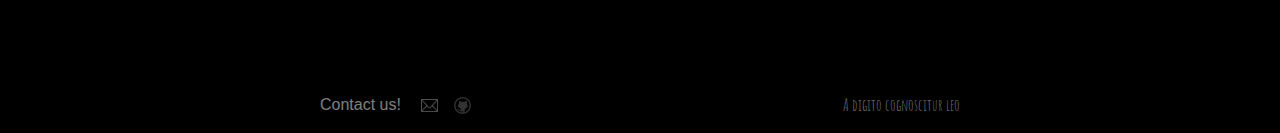
==== commit 6b88ca60: "pestañas nuevas" ====
--- a/index.html
+++ b/index.html
@@ -37,9 +37,11 @@
           <a class="nav-link active" href="./index.html">¿Qué es Tachiyomi?</a>
           <a class="nav-link" href="./features.html">Features</a>
           <a class="nav-link" href="./uxui.html">UX/UI</a>
+          <a class="nav-link" href="./librerias.html">Librerías</a>
           <a class="nav-link" href="./arq.html">Arquitectura</a>
           <a class="nav-link" href="./eventualConn.html">Conectividad Eventual</a>
           <a class="nav-link" href="./performance.html">Performance</a>
+          <a class="nav-link" href="./almacenamiento.html">Almacenamiento</a>
           <a class="nav-link" href="./conclusion.html">Conclusiones</a>
           <a class="nav-link" href="./us.html">¿Quienes somos?</a>
           <a class="nav-link" href="./try.html">Try it yourself</a>
@@ -72,7 +74,7 @@
       </div>
       <div class="row" data-aos="zoom-out">
         <div class="col-sm">
-          <h1 class="things">Lista de funcionalidades</h1>
+          <h1 class="things">Resumen de funcionalidades</h1>
           <p class="music2">
             Aqui se listan las funcionalidades de Tachiyomi, con el fin de tenerlas en cuenta a la hora de realizar el
             análisis en de experiencia de usuario, en términos arquitecturales, y en términos de conectividad eventual.
